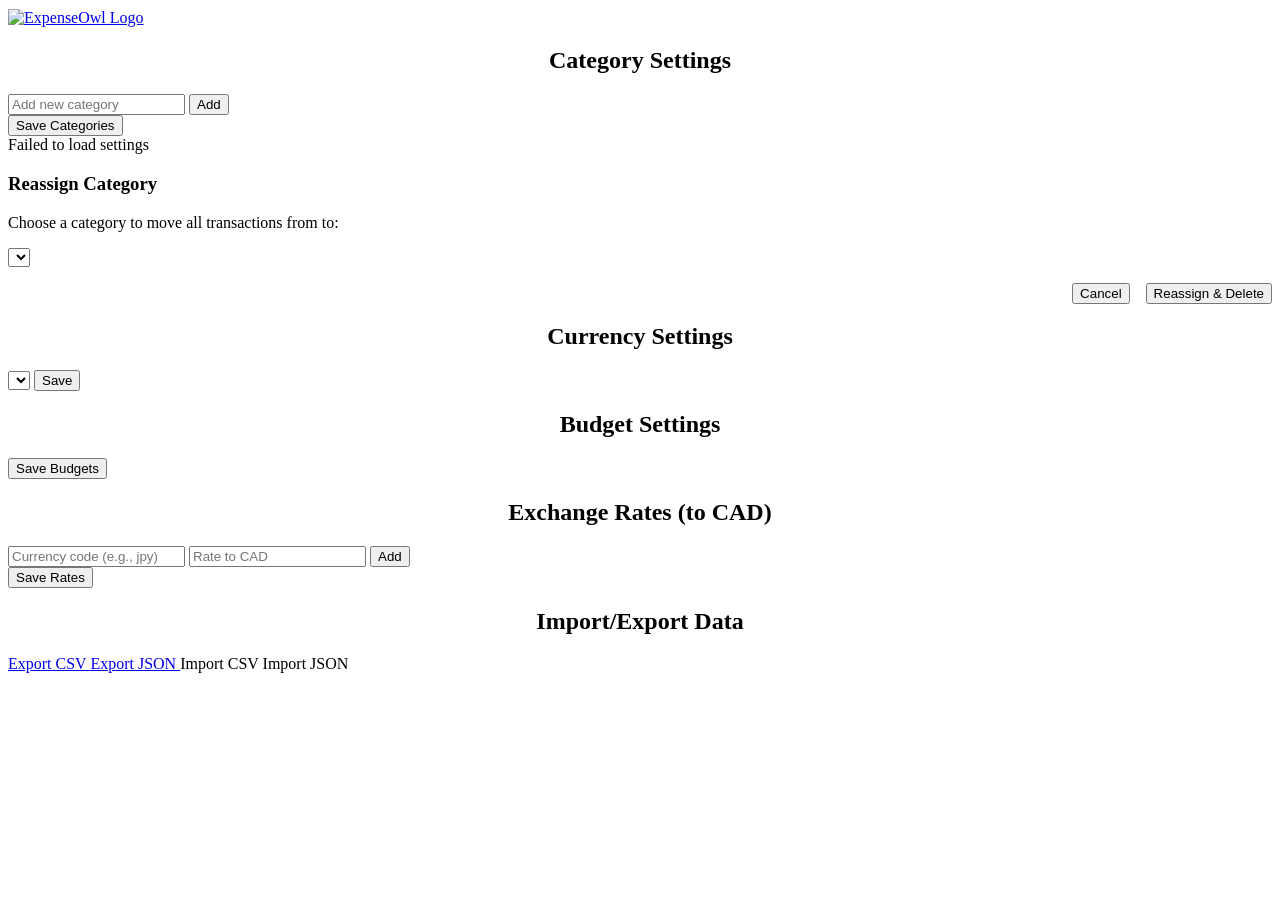
==== internal/web/templates/settings.html @ bd9d3dcd "Init update by copilot" ====
<!DOCTYPE html>
<html lang="en">
<head>
    <meta charset="UTF-8">
    <meta name="viewport" content="width=device-width, initial-scale=1.0">
    <link rel="stylesheet" href="/fa.min.css">
    <link rel="stylesheet" href="/style.css">
    <title>ExpenseOwl Settings</title>
</head>
<body>
    <div class="container">
        <header>
            <!-- <h1 align="center">ExpenseOwl</h1> -->
            <div class="nav-bar">
                <a href="/">
                    <img src="/pwa/icon-512.png" alt="ExpenseOwl Logo" height="85" style="vertical-align: middle; margin-right: 20px;">
                </a>
                <a href="/" class="view-button" data-tooltip="Dashboard">
                    <i class="fa-solid fa-chart-pie"></i>
                </a>
                <a href="/table" class="view-button" data-tooltip="Table View">
                    <i class="fa-solid fa-table"></i>
                </a>
                <a href="/settings" class="view-button active" data-tooltip="Settings">
                    <i class="fa-solid fa-gear"></i>
                </a>
            </div>
        </header>

        <!-- Categories Section -->
        <div class="form-container">
            <h2 align="center">Category Settings</h2>
            <div id="categories-manager">
                <div id="categories-list" class="categories-list">
                    <!-- Categories will be populated here -->
                </div>
                <div class="category-input-container">
                    <input type="text" id="newCategory" placeholder="Add new category">
                    <button id="addCategory" class="nav-button">Add</button>
                </div>
                <button id="saveCategories" class="nav-button">Save Categories</button>
                <div id="categoriesMessage" class="form-message"></div>

                <!-- Delete / Reassign Modal -->
                <div id="deleteCategoryModal" class="modal">
                    <div class="modal-content">
                        <h3>Reassign Category</h3>
                        <p>Choose a category to move all transactions from <strong id="oldCategoryName"></strong> to:</p>
                        <select id="reassignSelect"></select>
                        <div style="margin-top:1rem; display:flex; gap:1rem; justify-content:flex-end;">
                            <button class="modal-button" onclick="closeDeleteCategoryModal()">Cancel</button>
                            <button class="modal-button confirm" id="confirmReassign">Reassign & Delete</button>
                        </div>
                    </div>
                </div>
            </div>
        </div>

        <div class="settings-container">
            <!-- Currency Section -->
            <div class="form-container half-width">
                <h2 align="center">Currency Settings</h2>
                <div class="currency-selector">
                    <select id="currencySelect">
                        <!-- Currencies will be populated here -->
                    </select>
                    <button id="saveCurrency" class="nav-button">Save</button>
                </div>
                <div id="currencyMessage" class="form-message"></div>
            </div>
            

        </div>

        <!-- Budget Settings -->
        <div class="form-container">
            <h2 align="center">Budget Settings</h2>
            <div id="budget-list" class="budget-list">
                <!-- Budget inputs populated here -->
            </div>
            <button id="saveBudgets" class="nav-button">Save Budgets</button>
            <div id="budgetsMessage" class="form-message"></div>
        </div>

        <!-- Exchange Rate Settings -->
        <div class="form-container">
            <h2 align="center">Exchange Rates (to CAD)</h2>
            <div id="exchange-rates-list" class="exchange-list">
                <!-- Rates will be populated here -->
            </div>
            <div class="add-exchange">
                <input type="text" id="newExchangeCode" placeholder="Currency code (e.g., jpy)">
                <input type="number" id="newExchangeRate" placeholder="Rate to CAD" step="0.0001">
                <button id="addExchange" class="nav-button">Add</button>
            </div>
            <button id="saveExchangeRates" class="nav-button">Save Rates</button>
            <div id="exchangeMessage" class="form-message"></div>
        </div>

        <!-- Import/Export Section -->
        <div class="form-container">
            <h2 align="center">Import/Export Data</h2>
            <div class="export-buttons">
                <a href="/export/csv" class="nav-button" download="expenses.csv">
                    <i class="fa-solid fa-file-csv"></i> Export CSV
                </a>
                <a href="/export/json" class="nav-button" download="expenses.json">
                    <i class="fa-solid fa-file-code"></i> Export JSON
                </a>
                <label for="csvFile" class="nav-button">
                    <i class="fa-solid fa-file-csv"></i> Import CSV
                </label>
                <input type="file" id="csvFile" accept=".csv" style="display: none;">
                <label for="jsonFile" class="nav-button">
                    <i class="fa-solid fa-file-code"></i> Import JSON
                </label>
                <input type="file" id="jsonFile" accept=".json" style="display: none;">
            </div>
            <div id="importMessage" class="form-message"></div>
            <div id="importSummary" class="import-summary" style="display: none;"></div>
        </div>
    </div>

    <script>
        const currencySymbols = {
            "cad": "C$",   // Canadian Dollar
            "usd": "$",    // US Dollar
        };

        let categories = [];
        let currentCurrency = "";
        let currentStartDate = 1;
        let budgets = {};
        let exchangeRates = {};
        let draggedItem = null;

        // Functions to show message
        function showMessage(elementId, message, isSuccess) {
            const messageDiv = document.getElementById(elementId);
            messageDiv.textContent = message;
            messageDiv.className = isSuccess ? 'form-message success' : 'form-message error';
            setTimeout(() => {
                messageDiv.textContent = '';
                messageDiv.className = 'form-message';
            }, 3000);
        }

        // Category functions
        function renderCategories() {
            const list = document.getElementById('categories-list');
            list.innerHTML = '';
            categories.forEach((category, index) => {
                const item = document.createElement('div');
                item.className = 'category-item';
                item.draggable = true;
                item.dataset.index = index;
                item.innerHTML = `
                    <div class="category-handle-area">
                        <span class="drag-handle"><i class="fa-solid fa-grip-lines"></i></span>
                        <span>${category}</span>
                    </div>
                    <button class="delete-button" onclick="removeCategory(${index})">
                        <i class="fa-solid fa-times"></i>
                    </button>
                `;
                
                // Add drag event listeners
                item.addEventListener('dragstart', handleDragStart);
                item.addEventListener('dragover', handleDragOver);
                item.addEventListener('dragleave', handleDragLeave);
                item.addEventListener('dragend', handleDragEnd);
                item.addEventListener('drop', handleDrop);
                
                list.appendChild(item);
            });
        }

        // Drag and drop handlers
        function handleDragStart(e) {
            this.classList.add('dragging');
            draggedItem = this;
            e.dataTransfer.effectAllowed = 'move';
            e.dataTransfer.setData('text/html', this.innerHTML);
            removePlaceholders();
        }

        function handleDragOver(e) {
            e.preventDefault();
            e.dataTransfer.dropEffect = 'move';
            this.classList.add('drag-over');
            if (this === draggedItem) return false;
            // Determine it should go before or after this item
            const rect = this.getBoundingClientRect();
            const clientY = e.clientY;
            const threshold = rect.top + (rect.height / 2);
            const isBefore = clientY < threshold;
            removePlaceholders();
            // Add a placeholder before or after this item
            const placeholder = document.createElement('div');
            placeholder.className = 'placeholder';
            if (isBefore) {
                this.parentNode.insertBefore(placeholder, this);
            } else {
                this.parentNode.insertBefore(placeholder, this.nextSibling);
            }
            return false;
        }

        function handleDragLeave(e) {
            this.classList.remove('drag-over');
        }

        function handleDragEnd(e) {
            this.classList.remove('dragging');
            document.querySelectorAll('.category-item').forEach(item => {
                item.classList.remove('drag-over');
            });
            removePlaceholders();
        }
        
        function removePlaceholders() {
            document.querySelectorAll('.placeholder').forEach(placeholder => {
                placeholder.remove();
            });
        }

        function handleDrop(e) {
            e.stopPropagation();
            e.preventDefault();
            removePlaceholders();
            // Don't do anything if dropping on the same item
            if (draggedItem !== this) {
                const rect = this.getBoundingClientRect();
                const clientY = e.clientY;
                const threshold = rect.top + (rect.height / 2);
                const isBefore = clientY < threshold;
                
                const fromIndex = parseInt(draggedItem.dataset.index);
                let toIndex = parseInt(this.dataset.index);
                
                if (!isBefore && fromIndex < toIndex) {
                    toIndex = toIndex; // Insert after
                } else if (isBefore && fromIndex > toIndex) {
                    toIndex = toIndex; // Insert before
                } else if (isBefore && fromIndex < toIndex) {
                    toIndex = toIndex - 1; // Adjust for removal of dragged item
                } else if (!isBefore && fromIndex > toIndex) {
                    toIndex = toIndex + 1; // Insert after, adjust for position
                }
                
                const movedItem = categories[fromIndex];
                categories.splice(fromIndex, 1);
                categories.splice(toIndex, 0, movedItem);
                renderCategories();
            }
            return false;
        }

        function addCategory() {
            const input = document.getElementById('newCategory');
            const category = input.value.trim();
            if (category && !categories.includes(category)) {
                categories.push(category);
                renderCategories();
                input.value = '';
            } else if (categories.includes(category)) {
                showMessage('categoriesMessage', 'Category already exists', false);
            }
        }

        function removeCategory(index) {
            const category = categories[index];
            showDeleteCategoryModal(category);
        }

        function showDeleteCategoryModal(oldCategory) {
            document.getElementById('oldCategoryName').textContent = oldCategory;
            const select = document.getElementById('reassignSelect');
            select.innerHTML = '';
            categories.filter(c => c !== oldCategory).forEach(c => {
                const opt = document.createElement('option');
                opt.value = c;
                opt.textContent = c;
                select.appendChild(opt);
            });
            document.getElementById('deleteCategoryModal').classList.add('active');
            document.getElementById('confirmReassign').onclick = async () => {
                const newCat = select.value;
                if (!newCat) {
                    showMessage('categoriesMessage', 'Please select a category to reassign to', false);
                    return;
                }
                try {
                    const res = await fetch('/categories/delete', {
                        method: 'PUT',
                        headers: {'Content-Type': 'application/json'},
                        body: JSON.stringify({old: oldCategory, new: newCat})
                    });
                    if (res.ok) {
                        showMessage('categoriesMessage', 'Category reassigned and deleted', true);
                        // Refresh categories UI
                        setTimeout(() => {
                            window.location.reload();
                        }, 600);
                        try { localStorage.setItem('categoriesUpdated', Date.now().toString()); } catch (e) {}
                    } else {
                        showMessage('categoriesMessage', 'Failed to reassign category', false);
                    }
                } catch (err) {
                    console.error('Error reassigning category:', err);
                    showMessage('categoriesMessage', 'Error reassigning category', false);
                }
            };
        }

        function closeDeleteCategoryModal() {
            document.getElementById('deleteCategoryModal').classList.remove('active');
        }

        async function saveCategories() {
            if (categories.length === 0) {
                showMessage('categoriesMessage', 'At least one category is required', false);
                return;
            }
            try {
                const response = await fetch('/categories/edit', {
                    method: 'PUT',
                    headers: {
                        'Content-Type': 'application/json',
                    },
                    body: JSON.stringify(categories)
                });   
                if (response.ok) {
                    showMessage('categoriesMessage', 'Categories saved successfully', true);
                    try { localStorage.setItem('categoriesUpdated', Date.now().toString()); } catch (e) {}
                } else {
                    showMessage('categoriesMessage', 'Failed to save categories', false);
                }
            } catch (error) {
                console.error('Error saving categories:', error);
                showMessage('categoriesMessage', 'Error saving categories', false);
            }
        }

        // Currency functions
        function populateCurrencySelect() {
            const select = document.getElementById('currencySelect');
            select.innerHTML = '';
            for (const [code, symbol] of Object.entries(currencySymbols)) {
                const option = document.createElement('option');
                option.value = code;
                option.textContent = `${code.toUpperCase()} (${symbol})`;
                if (symbol === currentCurrency) {
                    option.selected = true;
                }
                select.appendChild(option);
            }
        }
        
        async function saveCurrency() {
            const currencyCode = document.getElementById('currencySelect').value;
            try {
                const response = await fetch('/currency', {
                    method: 'PUT',
                    headers: {
                        'Content-Type': 'application/json',
                    },
                    body: JSON.stringify(currencyCode)
                });
                if (response.ok) {
                    showMessage('currencyMessage', 'Currency saved successfully', true);
                    currentCurrency = currencySymbols[currencyCode];
                } else {
                    showMessage('currencyMessage', 'Failed to save currency', false);
                }
            } catch (error) {
                console.error('Error saving currency:', error);
                showMessage('currencyMessage', 'Error saving currency', false);
            }
        }



        // Initialize the page
        function renderBudgets() {
            const container = document.getElementById('budget-list');
            container.innerHTML = '';
            categories.forEach(cat => {
                const value = budgets[cat] || 0;
                const item = document.createElement('div');
                item.className = 'budget-item';
                item.innerHTML = `
                    <label>${cat}</label>
                    <input type="number" data-category="${cat}" value="${value}" step="0.01" min="0">
                `;
                container.appendChild(item);
            });
        }

        function renderExchangeRates() {
            const container = document.getElementById('exchange-rates-list');
            container.innerHTML = '';
            Object.keys(exchangeRates).sort().forEach(code => {
                const value = exchangeRates[code];
                const item = document.createElement('div');
                item.className = 'exchange-item';
                item.innerHTML = `
                    <label>${code.toUpperCase()}</label>
                    <input type="number" data-code="${code}" value="${value}" step="0.0001" min="0">
                    <button class="delete-button" data-code="${code}"><i class="fa-solid fa-times"></i></button>
                `;
                container.appendChild(item);
                item.querySelector('.delete-button').addEventListener('click', (e) => {
                    const codeToDel = e.target.closest('button').dataset.code;
                    delete exchangeRates[codeToDel];
                    renderExchangeRates();
                });
            });
        }

        async function initialize() {
            try {
                const response = await fetch('/categories');
                if (!response.ok) {
                    throw new Error('Failed to fetch configuration');
                }
                const config = await response.json();
                categories = [...config.categories];
                currentCurrency = config.currency;
                currentStartDate = config.startDate;
                budgets = config.budgets || {};
                exchangeRates = config.exchangeRates || {};
                let currentCurrencyCode = "usd"; // Default
                for (const [code, symbol] of Object.entries(currencySymbols)) {
                    if (symbol === currentCurrency) {
                        currentCurrencyCode = code;
                        break;
                    }
                }
                renderCategories();
                populateCurrencySelect();
                renderBudgets();
                renderExchangeRates();
            } catch (error) {
                console.error('Failed to initialize settings:', error);
                showMessage('categoriesMessage', 'Failed to load settings', false);
            }
        }

        // Import functions
        async function handleFileUpload(e) {
            const fileInput = e.target;
            const file = fileInput.files[0];
            if (!file) return;
            const fileType = fileInput.id === 'csvFile' ? 'csv' : 'json';
            const formData = new FormData();
            formData.append('file', file);

            try {
                // Show loading message
                const importMessageDiv = document.getElementById('importMessage');
                importMessageDiv.textContent = `Uploading ${fileType.toUpperCase()} file...`;
                importMessageDiv.className = 'form-message';
                const response = await fetch(`/import/${fileType}`, {
                    method: 'POST',
                    body: formData
                });
                if (!response.ok) {
                    const errorData = await response.json();
                    throw new Error(errorData.error || `Failed to import ${fileType.toUpperCase()} file`);
                }

                const result = await response.json();
                importMessageDiv.textContent = `Successfully imported ${result.imported} expenses!`;
                importMessageDiv.className = 'form-message success';
                const summaryDiv = document.getElementById('importSummary');
                summaryDiv.style.display = 'block';
                summaryDiv.innerHTML = `
                    <div><strong>Total processed:</strong> ${result.total_processed}</div>
                    <div><strong>Successfully imported:</strong> ${result.imported}</div>
                    <div><strong>Skipped:</strong> ${result.skipped}</div>
                `;

                if (result.new_categories && result.new_categories.length > 0) {
                    summaryDiv.innerHTML += `
                        <div><strong>New categories added (refreshing in ~4 seconds):</strong> ${result.new_categories.join(', ')}</div>
                    `;
                    // Refresh needed to show new categories
                    setTimeout(() => {
                        window.location.reload();
                    }, 4000);
                } else {
                    setTimeout(() => {
                        importMessageDiv.textContent = '';
                        importMessageDiv.className = 'form-message';
                        summaryDiv.style.display = 'none';
                    }, 4000);
                }
                fileInput.value = '';
            } catch (error) {
                console.error(`Error importing ${fileType} file:`, error);
                const importMessageDiv = document.getElementById('importMessage');
                importMessageDiv.textContent = `Error: ${error.message}`;
                importMessageDiv.className = 'form-message error';
                fileInput.value = '';
            }
        }

        // Event listeners
        document.getElementById('addCategory').addEventListener('click', addCategory);
        document.getElementById('saveCategories').addEventListener('click', saveCategories);
        document.getElementById('saveCurrency').addEventListener('click', saveCurrency);

        document.getElementById('saveBudgets').addEventListener('click', async () => {
            // Collect budget map
            const inputs = document.querySelectorAll('#budget-list input[data-category]');
            const payload = {};
            inputs.forEach(inp => {
                const cat = inp.dataset.category;
                const val = parseFloat(inp.value) || 0;
                payload[cat] = val;
            });
            try {
                const res = await fetch('/budgets/edit', {
                    method: 'PUT',
                    headers: {'Content-Type': 'application/json'},
                    body: JSON.stringify(payload)
                });
                if (res.ok) {
                    showMessage('budgetsMessage', 'Budgets saved successfully', true);
                    try { localStorage.setItem('budgetsUpdated', Date.now().toString()); } catch (e) {}
                } else {
                    showMessage('budgetsMessage', 'Failed to save budgets', false);
                }
            } catch (err) {
                console.error('Error saving budgets:', err);
                showMessage('budgetsMessage', 'Error saving budgets', false);
            }
        });
        document.getElementById('addExchange').addEventListener('click', () => {
            const code = document.getElementById('newExchangeCode').value.trim().toLowerCase();
            const rate = parseFloat(document.getElementById('newExchangeRate').value);
            if (!code || isNaN(rate) || rate <= 0) {
                showMessage('exchangeMessage', 'Invalid code or rate', false);
                return;
            }
            exchangeRates[code] = rate;
            document.getElementById('newExchangeCode').value = '';
            document.getElementById('newExchangeRate').value = '';
            renderExchangeRates();
        });
        document.getElementById('saveExchangeRates').addEventListener('click', async () => {
            try {
                const res = await fetch('/exchangerates/edit', {
                    method: 'PUT',
                    headers: {'Content-Type': 'application/json'},
                    body: JSON.stringify(exchangeRates)
                });
                if (res.ok) {
                    showMessage('exchangeMessage', 'Exchange rates saved successfully', true);
                } else {
                    showMessage('exchangeMessage', 'Failed to save exchange rates', false);
                }
            } catch (err) {
                console.error('Error saving exchange rates:', err);
                showMessage('exchangeMessage', 'Error saving exchange rates', false);
            }
        });
        document.getElementById('csvFile').addEventListener('change', handleFileUpload);
        document.getElementById('jsonFile').addEventListener('change', handleFileUpload);
        document.getElementById('newCategory').addEventListener('keypress', (e) => {
            if (e.key === 'Enter') {
                addCategory();
            }
        });

        // Initialize on load
        document.addEventListener('DOMContentLoaded', initialize);
        window.removeCategory = removeCategory;
    </script>
</body>
</html>
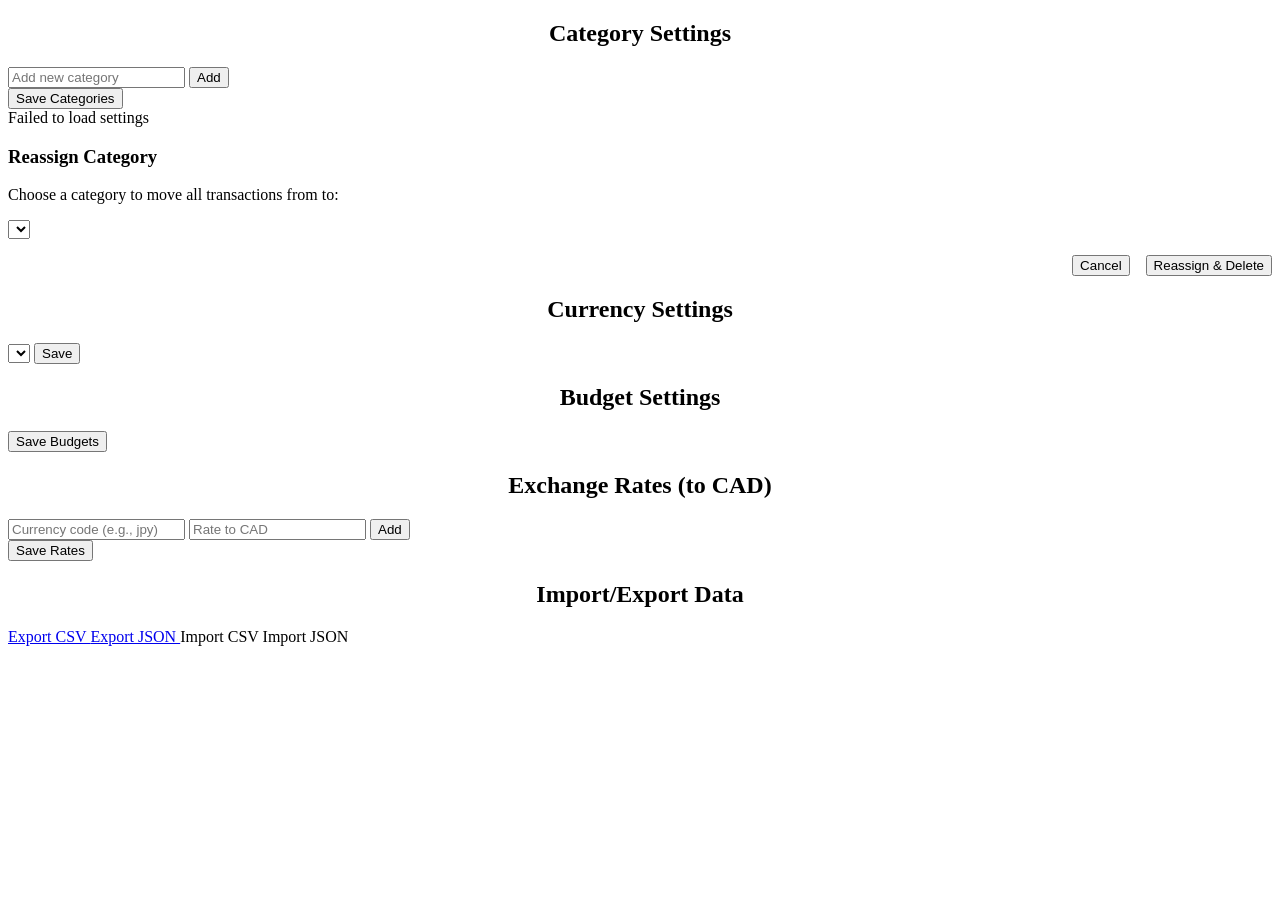
==== commit 87499b8a: "add version number" ====
--- a/internal/web/templates/settings.html
+++ b/internal/web/templates/settings.html
@@ -5,27 +5,13 @@
     <meta name="viewport" content="width=device-width, initial-scale=1.0">
     <link rel="stylesheet" href="/fa.min.css">
     <link rel="stylesheet" href="/style.css">
+    <script type="module" src="/components/version.js"></script>
+    <script type="module" src="/components/header.js"></script>
     <title>ExpenseOwl Settings</title>
 </head>
 <body>
     <div class="container">
-        <header>
-            <!-- <h1 align="center">ExpenseOwl</h1> -->
-            <div class="nav-bar">
-                <a href="/">
-                    <img src="/pwa/icon-512.png" alt="ExpenseOwl Logo" height="85" style="vertical-align: middle; margin-right: 20px;">
-                </a>
-                <a href="/" class="view-button" data-tooltip="Dashboard">
-                    <i class="fa-solid fa-chart-pie"></i>
-                </a>
-                <a href="/table" class="view-button" data-tooltip="Table View">
-                    <i class="fa-solid fa-table"></i>
-                </a>
-                <a href="/settings" class="view-button active" data-tooltip="Settings">
-                    <i class="fa-solid fa-gear"></i>
-                </a>
-            </div>
-        </header>
+        <header-component></header-component>
 
         <!-- Categories Section -->
         <div class="form-container">
@@ -152,23 +138,33 @@
             categories.forEach((category, index) => {
                 const item = document.createElement('div');
                 item.className = 'category-item';
-                item.draggable = true;
+                item.draggable = false; // don't drag whole item; use handle or buttons
                 item.dataset.index = index;
                 item.innerHTML = `
                     <div class="category-handle-area">
-                        <span class="drag-handle"><i class="fa-solid fa-grip-lines"></i></span>
-                        <span>${category}</span>
+                        <span class="drag-handle" title="Drag to reorder"><i class="fa-solid fa-grip-lines"></i></span>
+                        <span class="category-name">${category}</span>
                     </div>
-                    <button class="delete-button" onclick="removeCategory(${index})">
-                        <i class="fa-solid fa-times"></i>
-                    </button>
+                    <div class="category-actions">
+                        <button class="small-button" title="Move up" onclick="moveCategoryUp(${index})"><i class="fa-solid fa-arrow-up"></i></button>
+                        <button class="small-button" title="Move down" onclick="moveCategoryDown(${index})"><i class="fa-solid fa-arrow-down"></i></button>
+                        <button class="delete-button" onclick="removeCategory(${index})"><i class="fa-solid fa-times"></i></button>
+                    </div>
                 `;
-                
-                // Add drag event listeners
-                item.addEventListener('dragstart', handleDragStart);
+
+                // Attach drag listeners to the handle for better UX
+                const handle = item.querySelector('.drag-handle');
+                if (handle) {
+                    handle.draggable = true;
+                    handle.addEventListener('dragstart', handleDragStart);
+                    // Prevent clicks on handle from triggering other controls
+                    handle.addEventListener('mousedown', (e) => e.preventDefault());
+                }
+
+                // Add drag/drop event listeners on the item as drop targets
+                item.addEventListener('dragenter', handleDragOver);
                 item.addEventListener('dragover', handleDragOver);
                 item.addEventListener('dragleave', handleDragLeave);
-                item.addEventListener('dragend', handleDragEnd);
                 item.addEventListener('drop', handleDrop);
                 
                 list.appendChild(item);
@@ -177,31 +173,38 @@
 
         // Drag and drop handlers
         function handleDragStart(e) {
-            this.classList.add('dragging');
-            draggedItem = this;
-            e.dataTransfer.effectAllowed = 'move';
-            e.dataTransfer.setData('text/html', this.innerHTML);
+            // Support drag started on either the handle or the whole item
+            const itemEl = this.classList && this.classList.contains('category-item') ? this : (this.closest ? this.closest('.category-item') : null);
+            if (!itemEl) return;
+            itemEl.classList.add('dragging');
+            draggedItem = itemEl;
+            try {
+                e.dataTransfer.effectAllowed = 'move';
+                // Some browsers require data to be set
+                e.dataTransfer.setData('text/plain', itemEl.dataset.index || '');
+            } catch (err) {
+                // ignore for browsers that don't allow setData in certain contexts
+            }
             removePlaceholders();
+            console.debug('dragstart', itemEl.dataset.index);
         }
 
         function handleDragOver(e) {
             e.preventDefault();
-            e.dataTransfer.dropEffect = 'move';
-            this.classList.add('drag-over');
-            if (this === draggedItem) return false;
-            // Determine it should go before or after this item
-            const rect = this.getBoundingClientRect();
-            const clientY = e.clientY;
-            const threshold = rect.top + (rect.height / 2);
-            const isBefore = clientY < threshold;
+            try { e.dataTransfer.dropEffect = 'move'; } catch (err) {}
+            const targetItem = e.target.closest ? e.target.closest('.category-item') : null;
+            if (!targetItem || !draggedItem || targetItem === draggedItem) return false;
+            targetItem.classList.add('drag-over');
+            const rect = targetItem.getBoundingClientRect();
+            const clientY = e.clientY || (e.touches && e.touches[0] && e.touches[0].clientY) || 0;
+            const isBefore = clientY < (rect.top + (rect.height / 2));
             removePlaceholders();
-            // Add a placeholder before or after this item
             const placeholder = document.createElement('div');
             placeholder.className = 'placeholder';
             if (isBefore) {
-                this.parentNode.insertBefore(placeholder, this);
+                targetItem.parentNode.insertBefore(placeholder, targetItem);
             } else {
-                this.parentNode.insertBefore(placeholder, this.nextSibling);
+                targetItem.parentNode.insertBefore(placeholder, targetItem.nextSibling);
             }
             return false;
         }
@@ -211,11 +214,14 @@
         }
 
         function handleDragEnd(e) {
-            this.classList.remove('dragging');
+            if (draggedItem) {
+                draggedItem.classList.remove('dragging');
+            }
             document.querySelectorAll('.category-item').forEach(item => {
                 item.classList.remove('drag-over');
             });
             removePlaceholders();
+            draggedItem = null;
         }
         
         function removePlaceholders() {
@@ -227,32 +233,24 @@
         function handleDrop(e) {
             e.stopPropagation();
             e.preventDefault();
+            const list = document.getElementById('categories-list');
+            const placeholderEl = list.querySelector('.placeholder');
+            if (!placeholderEl || !draggedItem) {
+                removePlaceholders();
+                return false;
+            }
+            const children = Array.from(list.children);
+            let toIndex = 0;
+            for (let i = 0; i < children.length; i++) {
+                if (children[i] === placeholderEl) break;
+                if (children[i].classList && children[i].classList.contains('category-item')) toIndex++;
+            }
+            const fromIndex = parseInt(draggedItem.dataset.index);
+            const movedItem = categories.splice(fromIndex, 1)[0];
+            categories.splice(toIndex, 0, movedItem);
+            draggedItem = null;
             removePlaceholders();
-            // Don't do anything if dropping on the same item
-            if (draggedItem !== this) {
-                const rect = this.getBoundingClientRect();
-                const clientY = e.clientY;
-                const threshold = rect.top + (rect.height / 2);
-                const isBefore = clientY < threshold;
-                
-                const fromIndex = parseInt(draggedItem.dataset.index);
-                let toIndex = parseInt(this.dataset.index);
-                
-                if (!isBefore && fromIndex < toIndex) {
-                    toIndex = toIndex; // Insert after
-                } else if (isBefore && fromIndex > toIndex) {
-                    toIndex = toIndex; // Insert before
-                } else if (isBefore && fromIndex < toIndex) {
-                    toIndex = toIndex - 1; // Adjust for removal of dragged item
-                } else if (!isBefore && fromIndex > toIndex) {
-                    toIndex = toIndex + 1; // Insert after, adjust for position
-                }
-                
-                const movedItem = categories[fromIndex];
-                categories.splice(fromIndex, 1);
-                categories.splice(toIndex, 0, movedItem);
-                renderCategories();
-            }
+            renderCategories();
             return false;
         }
 
@@ -273,6 +271,19 @@
             showDeleteCategoryModal(category);
         }
 
+        function moveCategoryUp(index) {
+            if (index <= 0) return;
+            const item = categories.splice(index, 1)[0];
+            categories.splice(index - 1, 0, item);
+            renderCategories();
+        }
+
+        function moveCategoryDown(index) {
+            if (index >= categories.length - 1) return;
+            const item = categories.splice(index, 1)[0];
+            categories.splice(index + 1, 0, item);
+            renderCategories();
+        }
         function showDeleteCategoryModal(oldCategory) {
             document.getElementById('oldCategoryName').textContent = oldCategory;
             const select = document.getElementById('reassignSelect');
@@ -333,6 +344,18 @@
                 if (response.ok) {
                     showMessage('categoriesMessage', 'Categories saved successfully', true);
                     try { localStorage.setItem('categoriesUpdated', Date.now().toString()); } catch (e) {}
+                    // Re-fetch canonical categories from server and re-render to ensure order persisted
+                    try {
+                        const cfgRes = await fetch('/categories');
+                        if (cfgRes.ok) {
+                            const cfg = await cfgRes.json();
+                            categories = cfg.categories || categories;
+                            renderCategories();
+                            try { renderBudgets(); } catch(e) {}
+                        }
+                    } catch (err) {
+                        console.warn('Failed to refresh categories after save:', err);
+                    }
                 } else {
                     showMessage('categoriesMessage', 'Failed to save categories', false);
                 }
